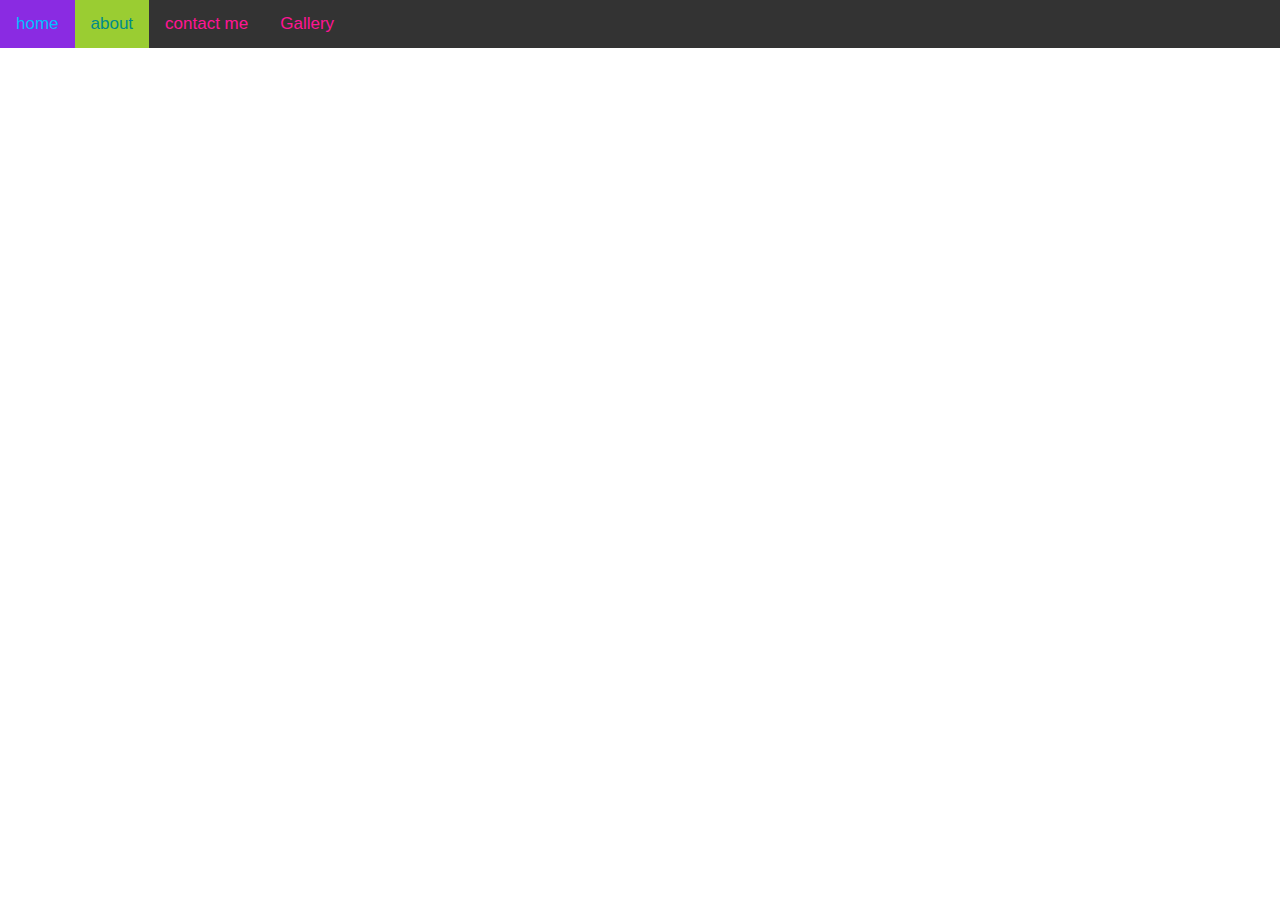
==== about.html @ dc1661ca "Add files via upload" ====
<!DOCTYPE html>
<html>
  <head>
    <title>navgation</title>
    <style>
      body{
        margin: 0;
        font-family: Arial, Helvetica, sans-serif;
      }
      .topnav{
        overflow: hidden;
        background-color: #333;
      }
      .topnav a{
        float: left;
        color: deeppink;
        text-align: center;
        padding: 14px 16px;
        text-decoration: none;
        font-size: 17px;
      }
      .topnav a:hover{
        background-color: blueviolet;
        color: deepskyblue;
      }
      .topnav a.active{
        background-color: yellowgreen;
        color: darkcyan;
      }

    </style>
  </head>
  <body>
    <div class="topnav">
      <a  href="index.html">home</a>
      <a class="active" href="about.html">about</a>
      <a href="contactme.html">contact me</a>   
      <a href="gallery.html">Gallery</a>
    </div>
  </body>
</html>
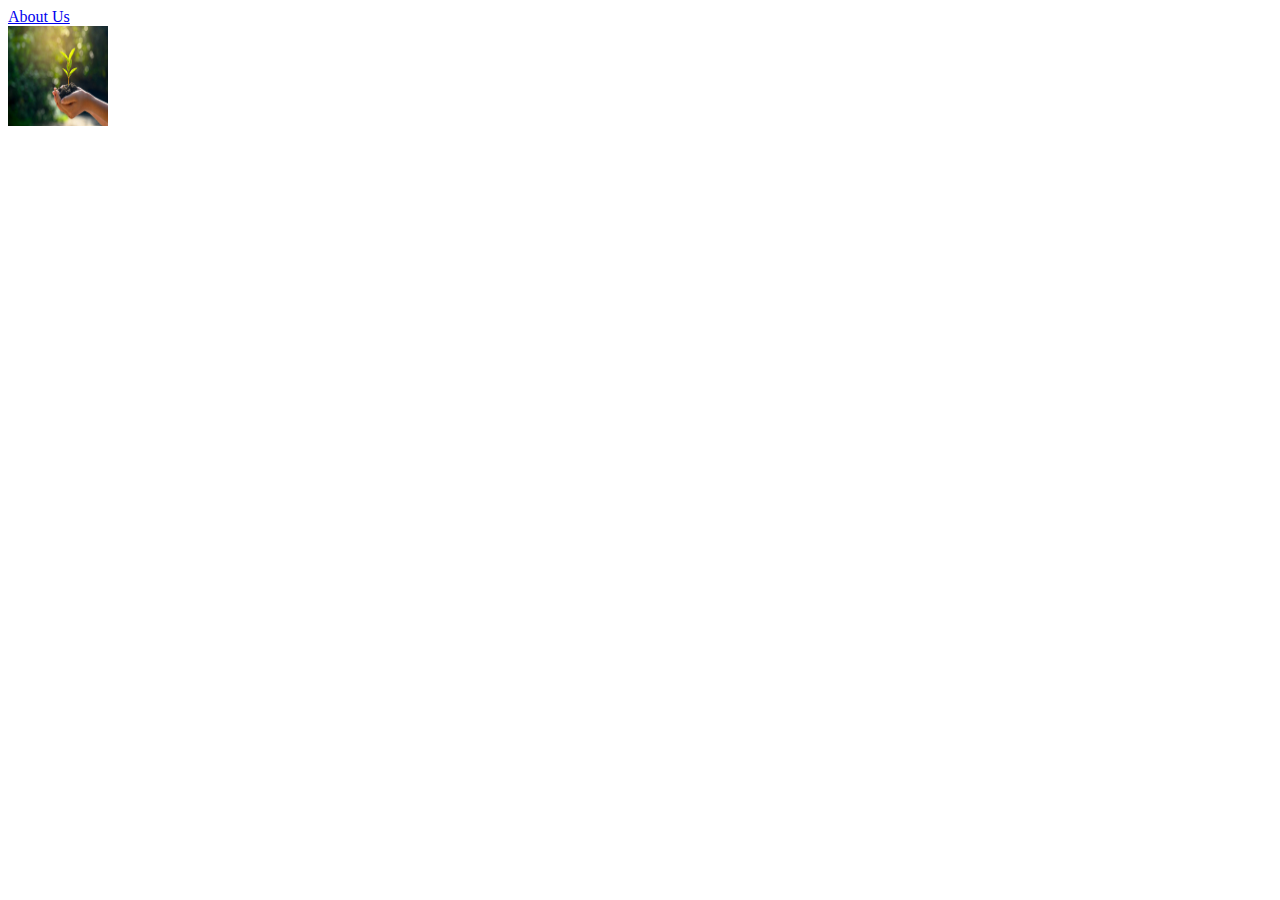
==== commit b1c5f3a8: "Add files via upload" ====
--- a/about.html
+++ b/about.html
@@ -1,41 +1,9 @@
-<!DOCTYPE html>
 <html>
-  <head>
-    <title>navgation</title>
-    <style>
-      body{
-        margin: 0;
-        font-family: Arial, Helvetica, sans-serif;
-      }
-      .topnav{
-        overflow: hidden;
-        background-color: #333;
-      }
-      .topnav a{
-        float: left;
-        color: deeppink;
-        text-align: center;
-        padding: 14px 16px;
-        text-decoration: none;
-        font-size: 17px;
-      }
-      .topnav a:hover{
-        background-color: blueviolet;
-        color: deepskyblue;
-      }
-      .topnav a.active{
-        background-color: yellowgreen;
-        color: darkcyan;
-      }
-
-    </style>
-  </head>
-  <body>
-    <div class="topnav">
-      <a  href="index.html">home</a>
-      <a class="active" href="about.html">about</a>
-      <a href="contactme.html">contact me</a>   
-      <a href="gallery.html">Gallery</a>
-    </div>
-  </body>
+    <head>
+        <title>Slider by Meher</title>
+    </head>
+    <body>
+        <a href="about.html">About Us</a> <br>
+        <img src="plant more trees.jpg" height=100 width=100>
+    </body>
 </html>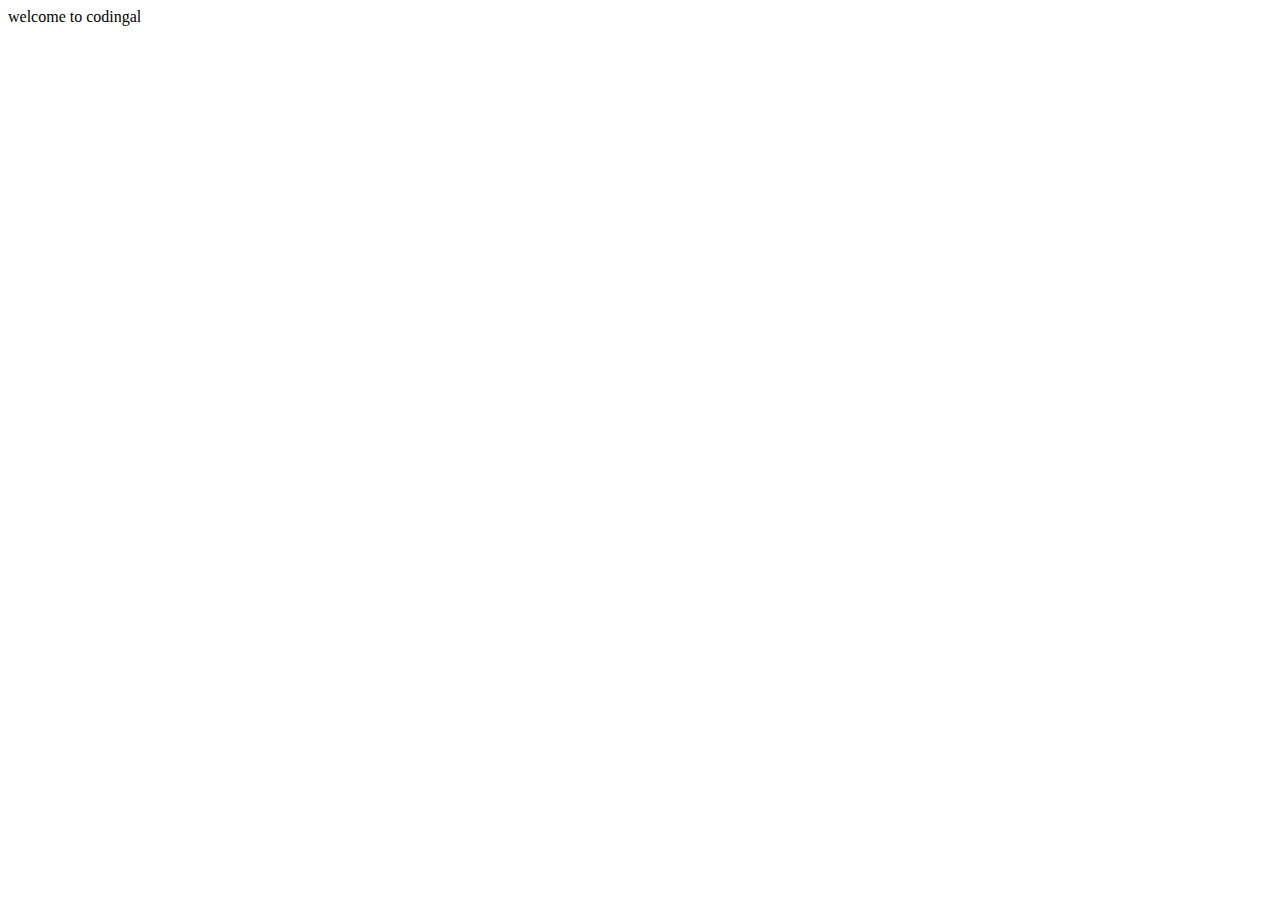
==== commit 584c00b9: "Add files via upload" ====
--- a/about.html
+++ b/about.html
@@ -1,9 +1,11 @@
 <html>
-    <head>
-        <title>Slider by Meher</title>
-    </head>
-    <body>
-        <a href="about.html">About Us</a> <br>
-        <img src="plant more trees.jpg" height=100 width=100>
-    </body>
+  <head>
+    <link rel="preconnect" href="https://fonts.googleapis.com">
+<link rel="preconnect" href="https://fonts.gstatic.com" crossorigin>
+<link href="https://fonts.googleapis.com/css2?family=Bebas+Neue&family=Kalnia+Glaze:wght@100..700&family=Playwrite+BE+VLG:wght@100..400&display=swap" rel="stylesheet">
+    <title>
+      hello
+    </title>
+  </head>
+  <body><p>welcome to codingal</p></body>
 </html>